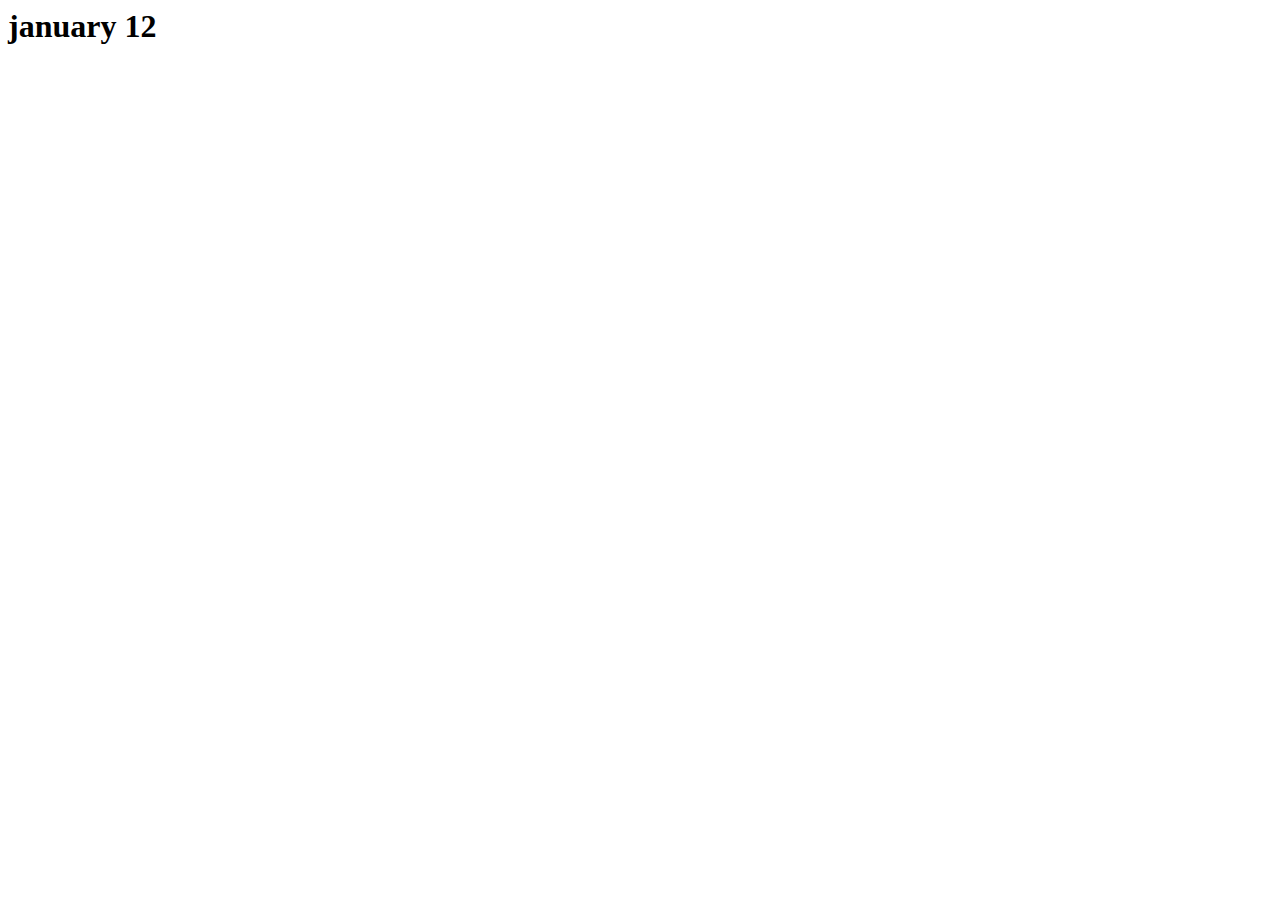
==== index.html @ 9d1dc076 "creating html" ====
<html lang="en">
<head>
    <meta charset="UTF-8">
    <meta name="viewport" content="width=device-width, initial-scale=1.0">
    <title>Document</title>
</head>
<body>
    <h1>january 12</h1>
</body>
</html>
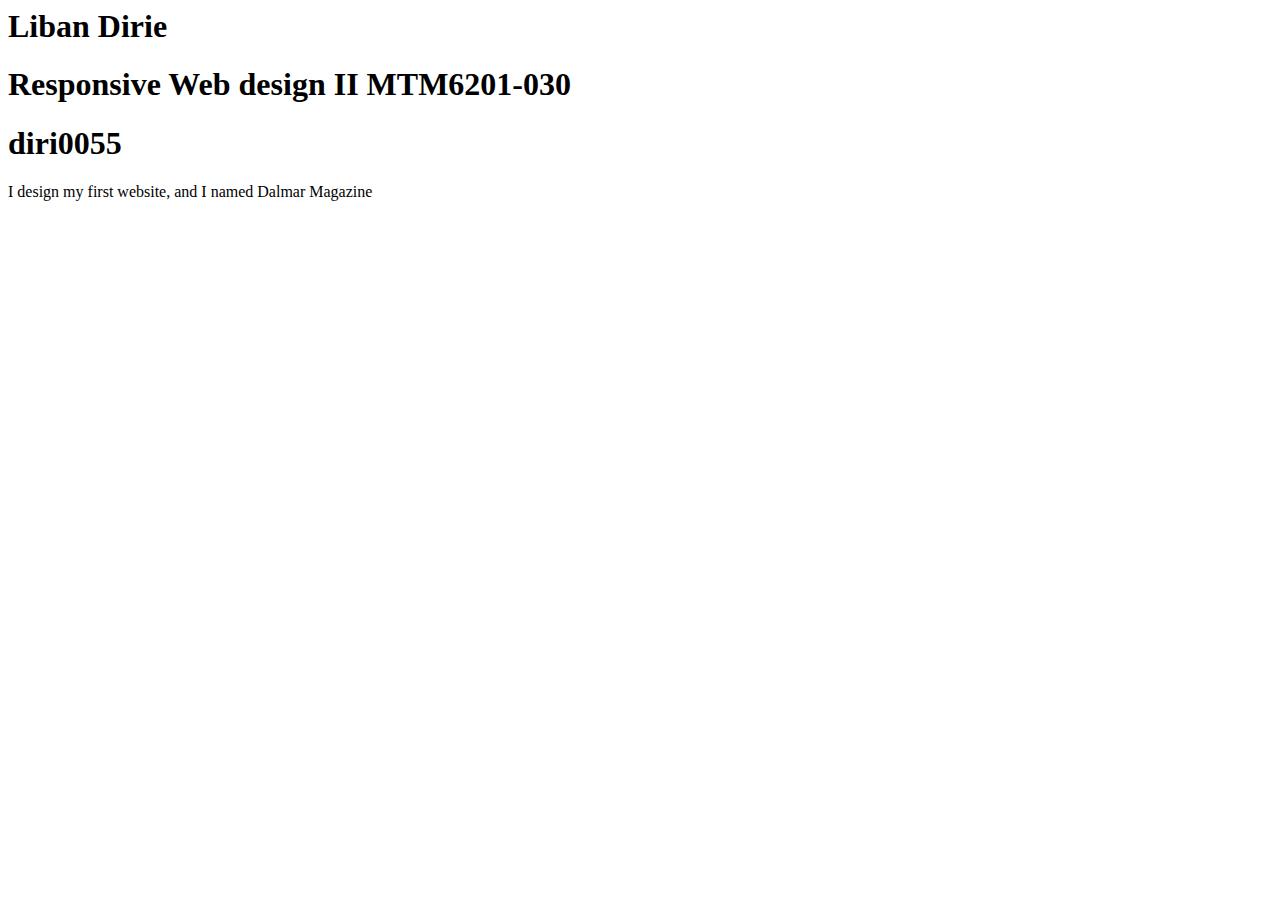
==== commit 046b10f7: "creating github assignment" ====
--- a/index.html
+++ b/index.html
@@ -5,6 +5,19 @@
     <title>Document</title>
 </head>
 <body>
-    <h1>january 12</h1>
+    <div>
+    <h1>Liban Dirie</h1>
+    </div>
+    <div>
+        <h1>Responsive Web design II MTM6201-030</h1>
+    </div>
+    <div>
+        <h1>diri0055</h1>
+    </div>
+    <div>
+        <p>
+            I design my first website, and I named Dalmar Magazine
+        </p>
+    </div>
 </body>
 </html>